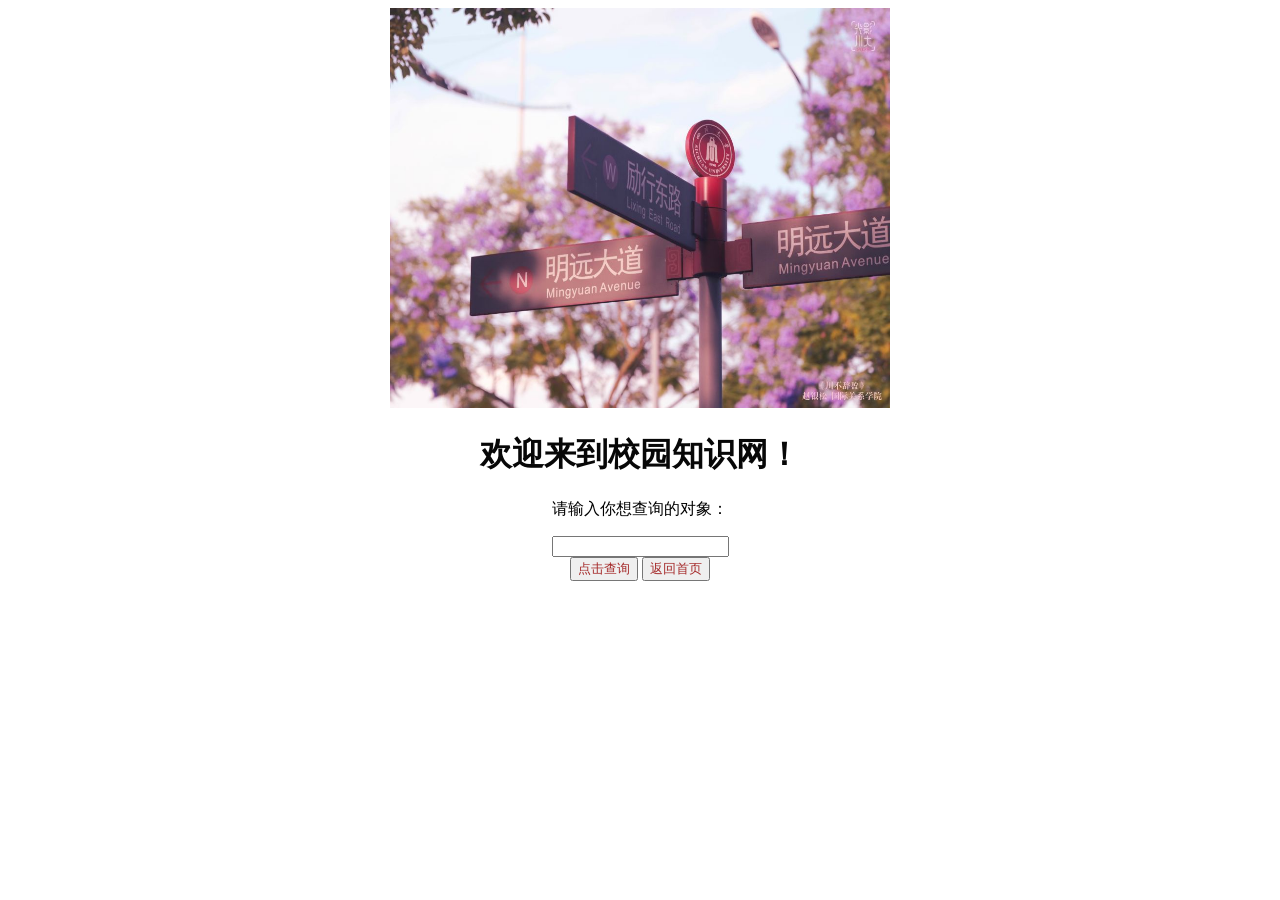
==== page1.html @ b2ea3de9 "Add files via upload" ====
<!DOCTYPE html>

<html>

<head>
    <title>校园知识网络</title>
    <link rel="stylesheet" href="style.css">
</head>

<body>
    <center>
        <img src="chuandapicture1.jpg" alt="Test Image" width="500" height="400"/>
        <h1 id="title">欢迎来到校园知识网！</h1>
        <p>请输入你想查询的对象：</p>
        <form><input type="text" name="objetc"></form>
        <button id="btn3">点击查询</button>
        <a href="index.html"><button id="btn4">返回首页</button></a>
        <script src="script.js"></script>

    </center>
</body>
</html>
---- style.css ----
h1{

    color:rgb(7, 7, 7);

}

h2{

    color:rgb(0, 0, 0)
}
button{
    color:brown
}
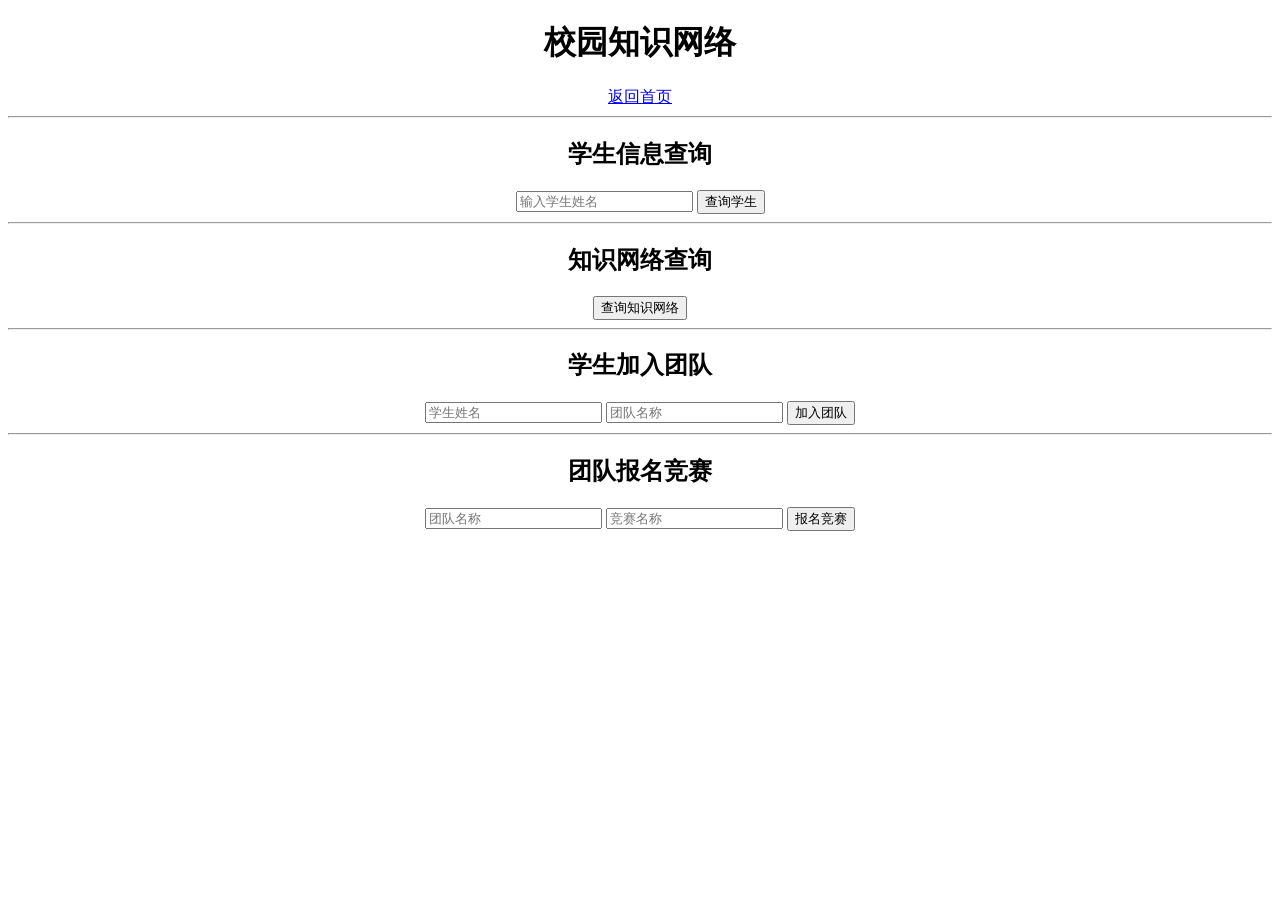
==== commit 7bdc1a37: "Add files via upload" ====
--- a/page1.html
+++ b/page1.html
@@ -1,22 +1,40 @@
 <!DOCTYPE html>
-
-<html>
-
+<html lang="zh-CN">
 <head>
+    <meta charset="UTF-8">
     <title>校园知识网络</title>
-    <link rel="stylesheet" href="style.css">
 </head>
-
 <body>
     <center>
-        <img src="chuandapicture1.jpg" alt="Test Image" width="500" height="400"/>
-        <h1 id="title">欢迎来到校园知识网！</h1>
-        <p>请输入你想查询的对象：</p>
-        <form><input type="text" name="objetc"></form>
-        <button id="btn3">点击查询</button>
-        <a href="index.html"><button id="btn4">返回首页</button></a>
-        <script src="script.js"></script>
+        <h1>校园知识网络</h1>
+        <a href="/web/index.html">返回首页</a>
+        <hr>
 
+        <h2>学生信息查询</h2>
+        <input id="queryName" placeholder="输入学生姓名">
+        <button id="btn3">查询学生</button>
+        <div id="queryResult"></div>
+
+        <hr>
+        <h2>知识网络查询</h2>
+        <button id="networkBtn">查询知识网络</button>
+        <div id="networkResult"></div>
+
+        <hr>
+        <h2>学生加入团队</h2>
+        <input id="joinStudent" placeholder="学生姓名">
+        <input id="joinTeam" placeholder="团队名称">
+        <button id="joinTeamBtn">加入团队</button>
+        <div id="joinResult"></div>
+
+        <hr>
+        <h2>团队报名竞赛</h2>
+        <input id="registerTeam" placeholder="团队名称">
+        <input id="registerCompetition" placeholder="竞赛名称">
+        <button id="registerBtn">报名竞赛</button>
+        <div id="registerResult"></div>
     </center>
+
+    <script src="/web/script.js"></script>
 </body>
-</html>+</html>
